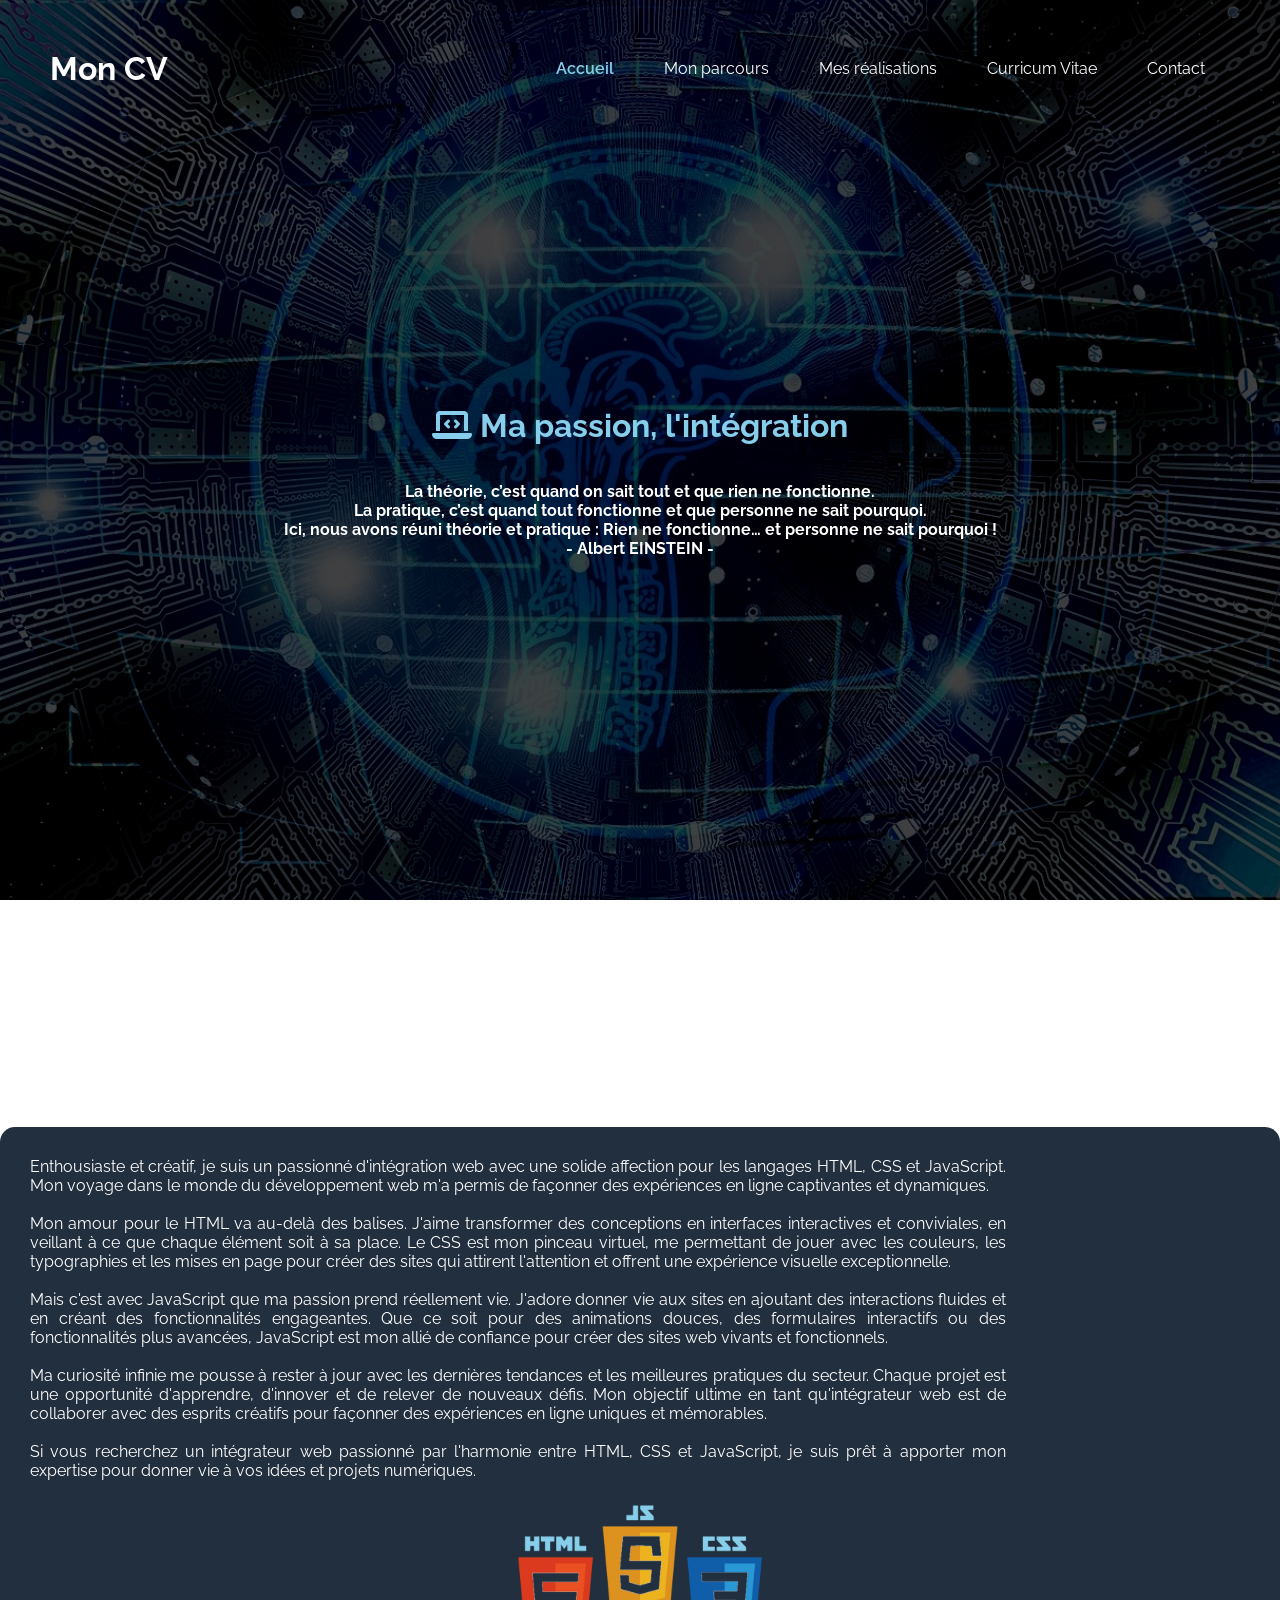
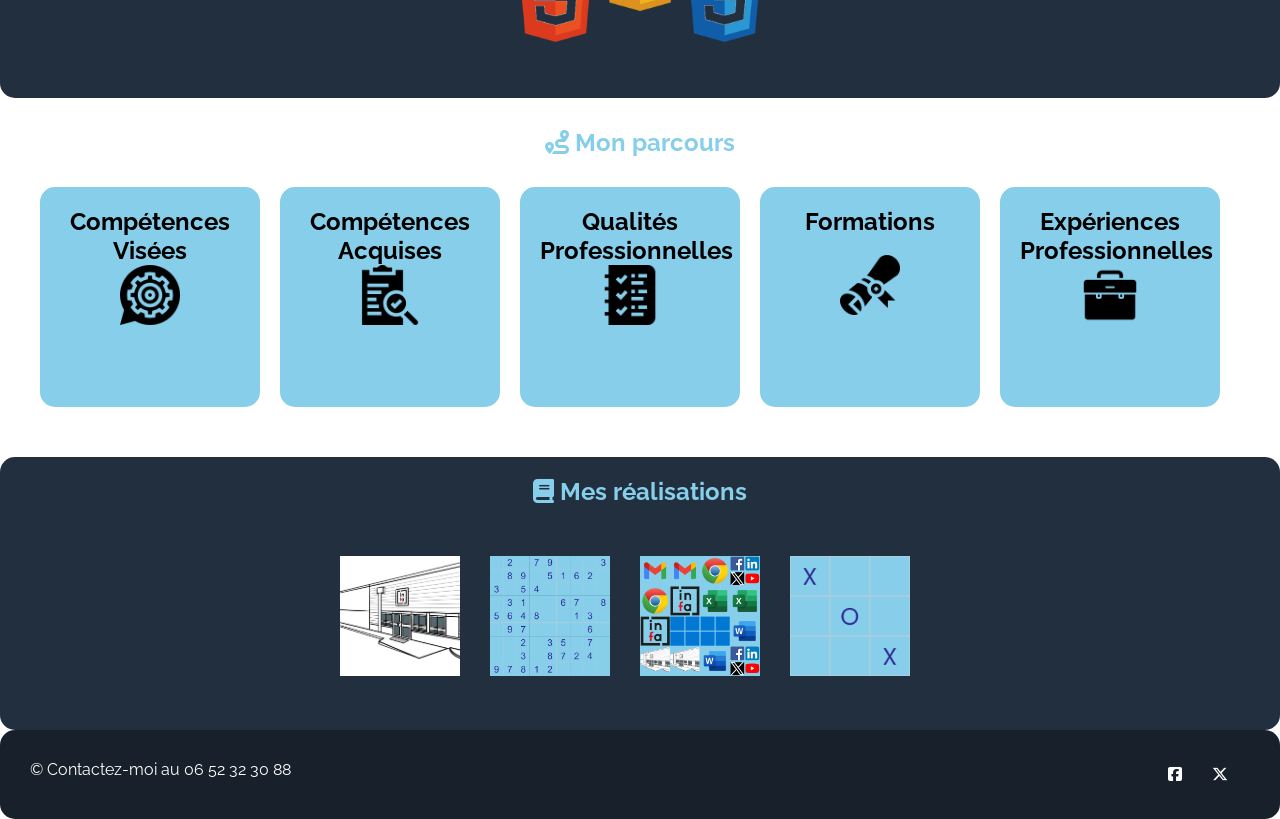
==== cv_web/index.html @ 030bfbfd "Add files via upload" ====
<!DOCTYPE html>
<html lang="fr">
  <head>
    <meta charset="UTF-8" />
    <meta name="viewport" content="width=device-width, initial-scale=1" />
    <meta http-equiv="X-UA-Compatible" content="ie=edge" />
    <title>VIOLLET Michel</title>
    <link rel="shortcut icon" href="images/logo.png" type="image/x-icon" />
    <link rel="stylesheet" href="css/style.css" />
    <link
      rel="stylesheet"
      href="https://cdnjs.cloudflare.com/ajax/libs/font-awesome/6.4.2/css/all.min.css"
      integrity="sha512-z3gLpd7yknf1YoNbCzqRKc4qyor8gaKU1qmn+CShxbuBusANI9QpRohGBreCFkKxLhei6S9CQXFEbbKuqLg0DA=="
      crossorigin="anonymous"
      referrerpolicy="no-referrer"
    />
    <script src="script/script.js"></script>
  </head>
  <body>
    <nav class="navbar">
      <a href="#" class="logo">Mon CV</a>
      <div class="nav-links">
        <ul>
          <li class="active"><a href="/">Accueil</a></li>
          <li><a href="#parcours">Mon parcours</a></li>
          <li><a href="#real">Mes réalisations</a></li>
          <li><a href="fichiers/CV_Michel_VIOLLET.pdf">Curricum Vitae</a></li>
          <li><a href="mailto:michel.viollet@ingamail.com">Contact</a></li>
        </ul>
      </div>
      <img
        src="images/menu-btn.png"
        alt="menu hamburger"
        class="menu-hamburger"
      />
    </nav>
    <header>
      <div class="principal">
        <h1>
          <i class="fa-solid fa-laptop-code"></i> Ma passion, l'intégration
        </h1>
        <br /><br />
        <h4>
          La théorie, c’est quand on sait tout et que rien ne fonctionne.<br />La
          pratique, c’est quand tout fonctionne et que personne ne sait
          pourquoi.<br />Ici, nous avons réuni théorie et pratique : Rien ne
          fonctionne… et personne ne sait pourquoi !<br />- Albert EINSTEIN -
        </h4>
      </div>
    </header>
    <section class="presentation">
      <div class="gauche">
        <p>
          Enthousiaste et créatif, je suis un passionné d'intégration web avec
          une solide affection pour les langages HTML, CSS et JavaScript. Mon
          voyage dans le monde du développement web m'a permis de façonner des
          expériences en ligne captivantes et dynamiques.<br /><br />

          Mon amour pour le HTML va au-delà des balises. J'aime transformer des
          conceptions en interfaces interactives et conviviales, en veillant à
          ce que chaque élément soit à sa place. Le CSS est mon pinceau virtuel,
          me permettant de jouer avec les couleurs, les typographies et les
          mises en page pour créer des sites qui attirent l'attention et offrent
          une expérience visuelle exceptionnelle.<br /><br />

          Mais c'est avec JavaScript que ma passion prend réellement vie.
          J'adore donner vie aux sites en ajoutant des interactions fluides et
          en créant des fonctionnalités engageantes. Que ce soit pour des
          animations douces, des formulaires interactifs ou des fonctionnalités
          plus avancées, JavaScript est mon allié de confiance pour créer des
          sites web vivants et fonctionnels.<br /><br />

          Ma curiosité infinie me pousse à rester à jour avec les dernières
          tendances et les meilleures pratiques du secteur. Chaque projet est
          une opportunité d'apprendre, d'innover et de relever de nouveaux
          défis. Mon objectif ultime en tant qu'intégrateur web est de
          collaborer avec des esprits créatifs pour façonner des expériences en
          ligne uniques et mémorables.<br /><br />

          Si vous recherchez un intégrateur web passionné par l'harmonie entre
          HTML, CSS et JavaScript, je suis prêt à apporter mon expertise pour
          donner vie à vos idées et projets numériques.
        </p>
      </div>
      <div class="droite">
        <img src="images/hcj.png" width="300" />
      </div>
    </section>
    <section class="propos">
      <h1><i class="fa-solid fa-route" id="parcours"></i> Mon parcours</h1>
      <div class="fiches">
        <a href="visees.html#visees">
          <div class="carte" align="center">
            <h1>Compétences Visées</h1>
            <img src="images/1338467.png" alt="" /></div
        ></a>
        <a href="acquises.html#acquises">
          <div class="carte" align="center">
            <h1>Compétences Acquises</h1>
            <img src="images/4909892.png" alt="" /></div
        ></a>
        <a href="qualites.html#qualites">
          <div class="carte" align="center">
            <h1>Qualités Professionnelles</h1>
            <img src="images/7215604.png" alt="" /></div
        ></a>
        <a href="formations.html#formations">
          <div class="carte" align="center">
            <h1>Formations</h1>
            <br />
            <img src="images/1075826.png" alt="" /></div
        ></a>
        <a href="experiences.html#experiences">
          <div class="carte" align="center">
            <h1>Expériences Professionnelles</h1>
            <img src="images/11925826.png" alt="" /></div
        ></a>
      </div>
    </section>
    <section class="real">
      <h1><i class="fa-solid fa-book" id="real"></i> Mes réalisations</h1>
      <div class="real-images">
        <p>
          <a href="https://journaldebordinfa.wordpress.com" target="blank_"
            ><img src="images/infa.png" alt="Journal"
          /></a>
        </p>
        <p>
          <a href="sudoku/index.html" target="blank_"
            ><img src="images/sudoku.png" alt="Sudoku"
          /></a>
        </p>
        <p>
          <a href="memory/index.html" target="blank_"
            ><img src="images/memory.png" alt="Memory"
          /></a>
        </p>
        <p>
          <a href="tictactoe.html"
            ><img src="images/tictactoe.png" alt="Tic Tac Toe"
          /></a>
        </p>
      </div>
    </section>
    <footer>
      <p>&copy; Contactez-moi au 06 52 32 30 88</p>
      <div class="social">
        <p>
          <a href="https://www.facebook.com/Belyrion/" target="blank_"
            ><i class="fa-brands fa-square-facebook"></i
          ></a>
        </p>
        <p>
          <a href="https://twitter.com/Belyrion" target="blank_"
            ><i class="fa-brands fa-x-twitter"></i
          ></a>
        </p>
      </div>
    </footer>
    <div id="scroll-to-top">
      <a href="#top"><i class="fas fa-arrow-up"></i></a>
    </div>
  </body>
  <script>
    const menuHamburger = document.querySelector(".menu-hamburger");
    const navLinks = document.querySelector(".nav-links");

    menuHamburger.addEventListener("click", () => {
      navLinks.classList.toggle("mobile-menu");
    });
  </script>
</html>
---- cv_web/css/style.css ----
@import url("https://fonts.googleapis.com/css2?family=Raleway&display=swap");

* {
  margin: 0;
  padding: 0;
  text-decoration: none;
  list-style: none;
}

body {
  font-family: "Raleway", sans-serif;
  background: url("../images/background.jpg");
  background-position: 50% 50%;
  background-repeat: no-repeat;
  background-size: cover;
  background-attachment: fixed;
}

.navbar {
  padding: 50px;
  display: flex;
  justify-content: space-between;
  align-items: center;
  width: 100%;
  box-sizing: border-box;
}

.navbar a {
  color: white;
}

.navbar a:hover {
  color: skyblue;
}

.navbar .logo {
  font-size: 2em;
  font-weight: bold;
}

.navbar .nav-links ul {
  display: flex;
}

.navbar .nav-links ul li {
  margin: 0 25px;
}

.navbar .nav-links ul li.active a {
  color: skyblue;
  font-weight: 600;
}

.navbar .menu-hamburger {
  display: none;
  position: absolute;
  top: 50px;
  right: 50px;
  width: 35px;
}

@media screen and (max-width: 1000px) {
  .navbar {
    padding: 0;
  }

  .navbar .logo {
    position: absolute;
    top: 50px;
    left: 50px;
  }

  .navbar .menu-hamburger {
    display: block;
  }

  .nav-links {
    left: 0;
    top: 0;
    position: absolute;
    background-color: rgba(255, 255, 255, 0.2);
    backdrop-filter: blur(7px);
    width: 100%;
    height: 100vh;
    display: flex;
    justify-content: center;
    align-items: center;
    margin-left: -100%;
    transition: all 0.5s ease;
  }

  .nav-links.mobile-menu {
    margin-left: 0;
  }

  .nav-links ul {
    display: flex;
    flex-direction: column;
    align-items: center;
  }
  .navbar .nav-links ul il {
    margin: 25px 0;
    font-size: 1.2em;
  }
}

header {
  height: 80vh;
  color: #fff;
  text-align: center;
}

header .principal {
  margin-top: 270px;
}

header .principal h1 {
  color: skyblue;
}

header .principal h4 {
  margin-top: -20px;
  padding: 20px;
}

.presentation {
  background-color: #222f3e;
  color: #fff;
  padding: 30px;
  display: flex;
  flex-wrap: wrap;
  border-radius: 15px;
}

.experiences {
  background-color: #222f3e;
  color: #fff;
  padding: 30px;
  border-radius: 15px;
}

.presentation h1,
.experiences h1 {
  text-align: center;
  color: skyblue;
}

.presentation h1 img,
.experiences h1 img {
  height: 20px;
}

table {
  width: 100%;
}

abbr {
  color: skyblue;
}

.presentation .gauche {
  width: 80%;
  margin-right: 10px;
  text-align: justify;
}

.presentation .droite {
  text-align: center;
  margin: auto;
  display: flex;
}

.explanation-cell {
  color: skyblue;
  text-align: justify;
}

.submenu-metier::after {
  content: "";
  display: inline-block;
  width: 0;
  height: 0;
  border-style: solid;
  border-width: 0.25em 0.25em 0;
  border-color: #fff transparent transparent;
  vertical-align: middle;
}

.propos {
  padding: 30px;
  color: #fff;
}

.propos h1 {
  text-align: center;
  color: skyblue;
}

.propos .fiches {
  margin-top: 30px;
  display: flex;
  flex-wrap: wrap;
  align-items: center;
  justify-content: center;
}

.propos .fiches .carte {
  background-color: skyblue;
  padding: 20px;
  margin-bottom: 20px;
  margin-right: 20px;
  width: 180px;
  height: 180px;
  border-radius: 15px;
}

.propos .fiches .carte h1 {
  color: #000;
}

.propos .fiches a {
  text-decoration: none;
  color: #000;
}

.propos .fiches .carte img {
  height: 60px;
}

.real {
  padding-top: 20px;
  background-color: #222f3e;
  padding-bottom: 30px;
  color: #fff;
  border-radius: 15px;
}

.real h1 {
  text-align: center;
  color: skyblue;
}

.real .real-images {
  display: flex;
  overflow-x: auto;
  padding: 20px;
  margin-top: 30px;
  justify-content: center;
}

.real .real-images p {
  margin-right: 30px;
}

.real .real-images p img {
  height: 120px;
}

footer {
  background-color: #18212b;
  padding: 30px;
  color: #fff;
  display: flex;
  flex-wrap: wrap;
  justify-content: space-between;
  border-radius: 15px;
}

footer .social {
  display: flex;
}

footer .social p {
  margin-right: 15px;
  padding: 5px;
  text-align: center;
  width: 20px;
}

footer .social p a {
  color: #fff;
}

footer .social p a:hover {
  color: skyblue;
}

#scroll-to-top {
  position: fixed;
  bottom: 20px;
  right: 20px;
  display: none;
  background-color: skyblue;
  width: 40px;
  height: 40px;
  border-radius: 50%;
  text-align: center;
  line-height: 40px;
}

#scroll-to-top a {
  text-decoration: none;
  color: black;
  font-size: 24px;
}

#contact {
  padding: 100px 15px;
}

@media screen and (max-width: 810px) {
  .presentation .gauche {
    width: 100%;
  }
  .presentation .droite {
    display: block;
    margin-left: auto;
    margin-right: auto;
  }
  section#contact .container form {
    flex-direction: column;
    width: 95%;
  }
  section#contact .container form input {
    width: 100%;
  }
  section#contact .container .title h6 {
    font-size: 1em;
  }

  section#contact .container .title h3 {
    font-size: 2em;
  }
}
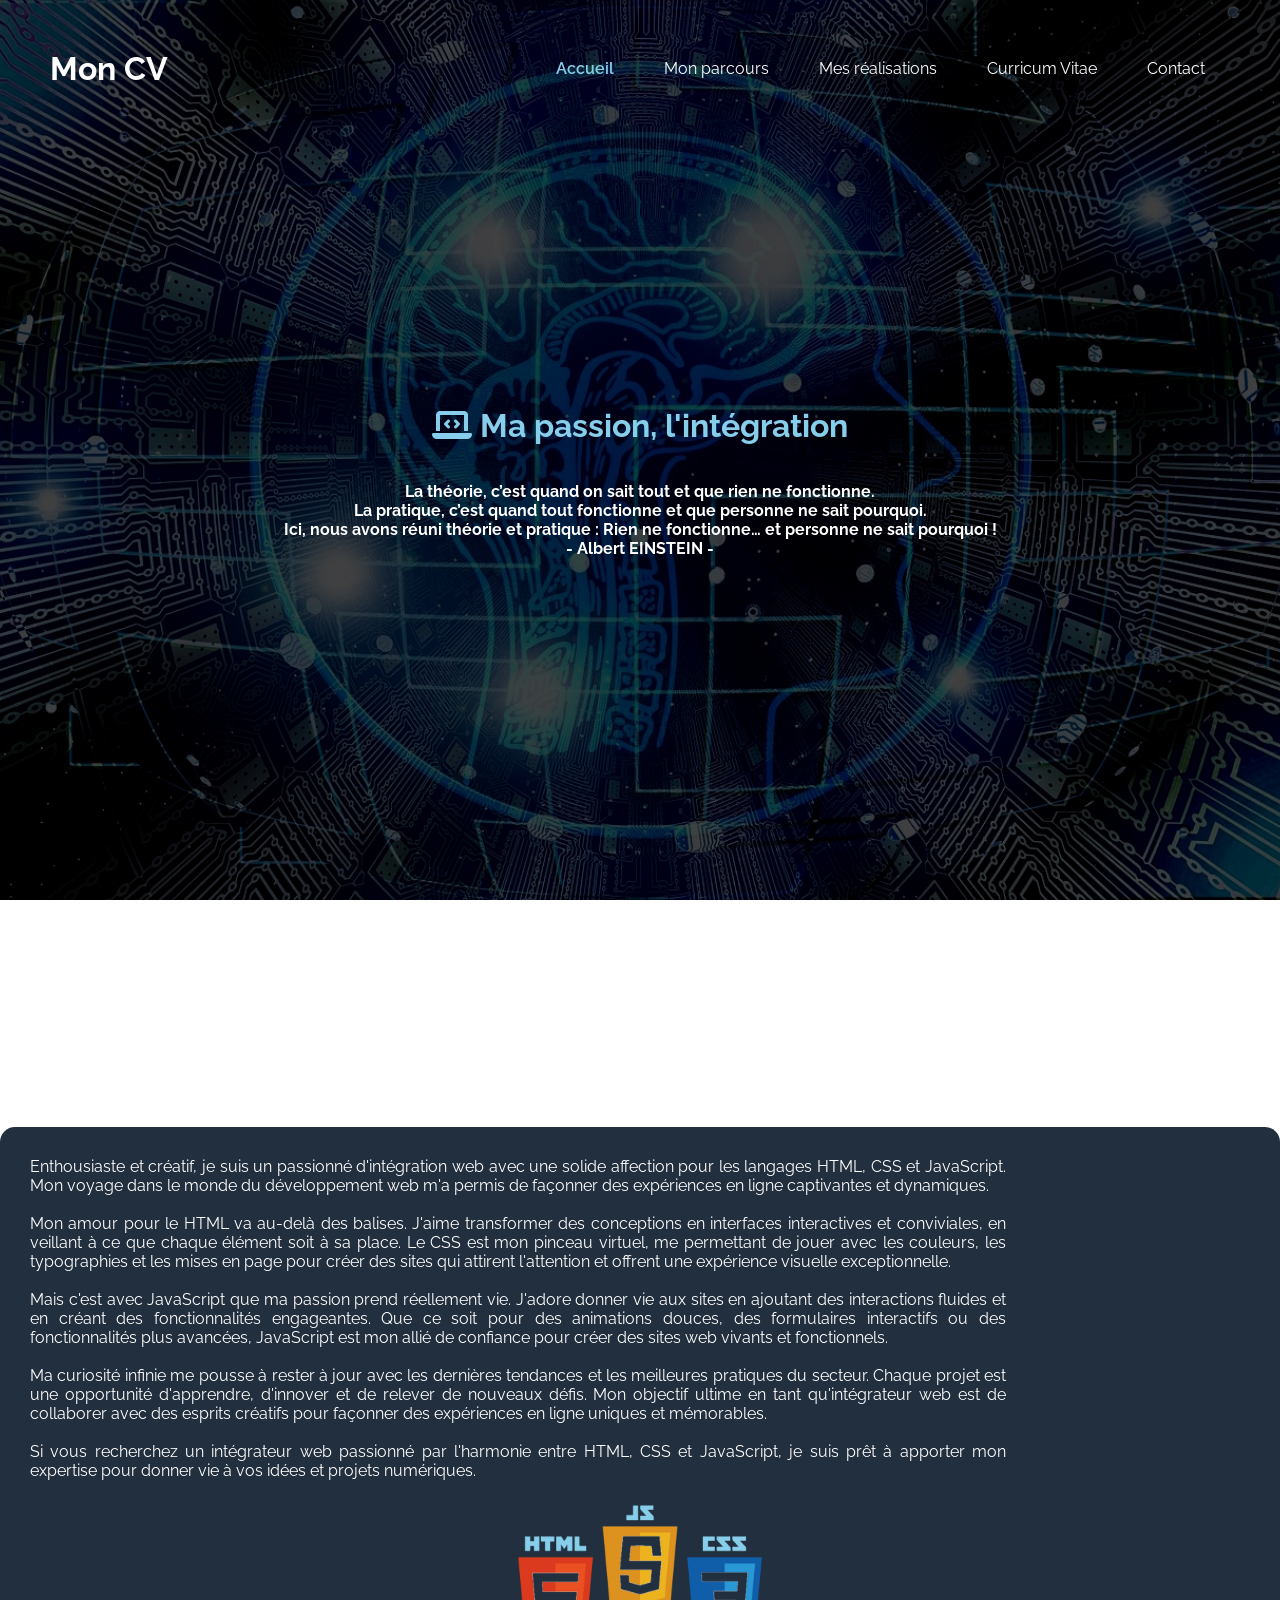
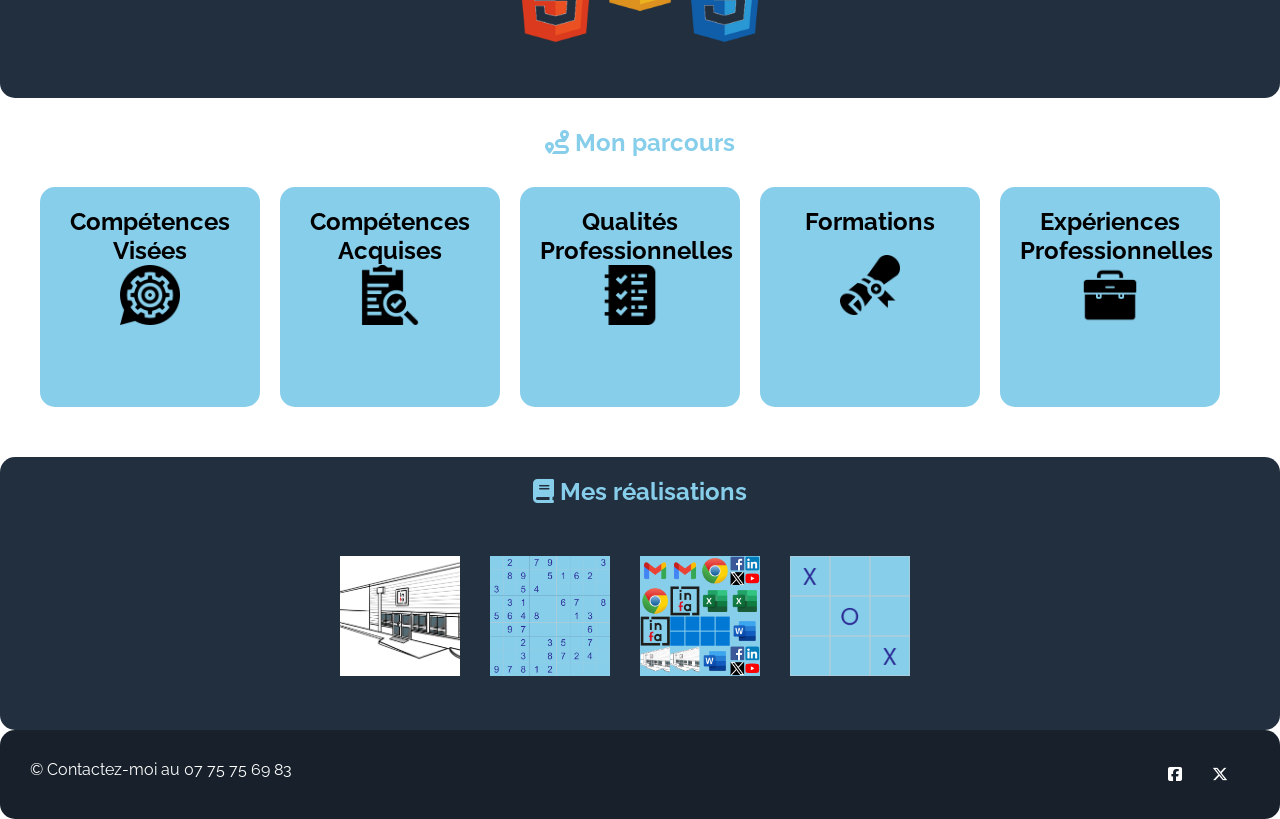
==== commit 9f079093: "Update index.html" ====
--- a/cv_web/index.html
+++ b/cv_web/index.html
@@ -21,7 +21,7 @@
       <a href="#" class="logo">Mon CV</a>
       <div class="nav-links">
         <ul>
-          <li class="active"><a href="/">Accueil</a></li>
+          <li class="active"><a href="#">Accueil</a></li>
           <li><a href="#parcours">Mon parcours</a></li>
           <li><a href="#real">Mes réalisations</a></li>
           <li><a href="fichiers/CV_Michel_VIOLLET.pdf">Curricum Vitae</a></li>
@@ -143,7 +143,7 @@
       </div>
     </section>
     <footer>
-      <p>&copy; Contactez-moi au 06 52 32 30 88</p>
+      <p>&copy; Contactez-moi au 07 75 75 69 83</p>
       <div class="social">
         <p>
           <a href="https://www.facebook.com/Belyrion/" target="blank_"
@@ -170,3 +170,4 @@
     });
   </script>
 </html>
+
